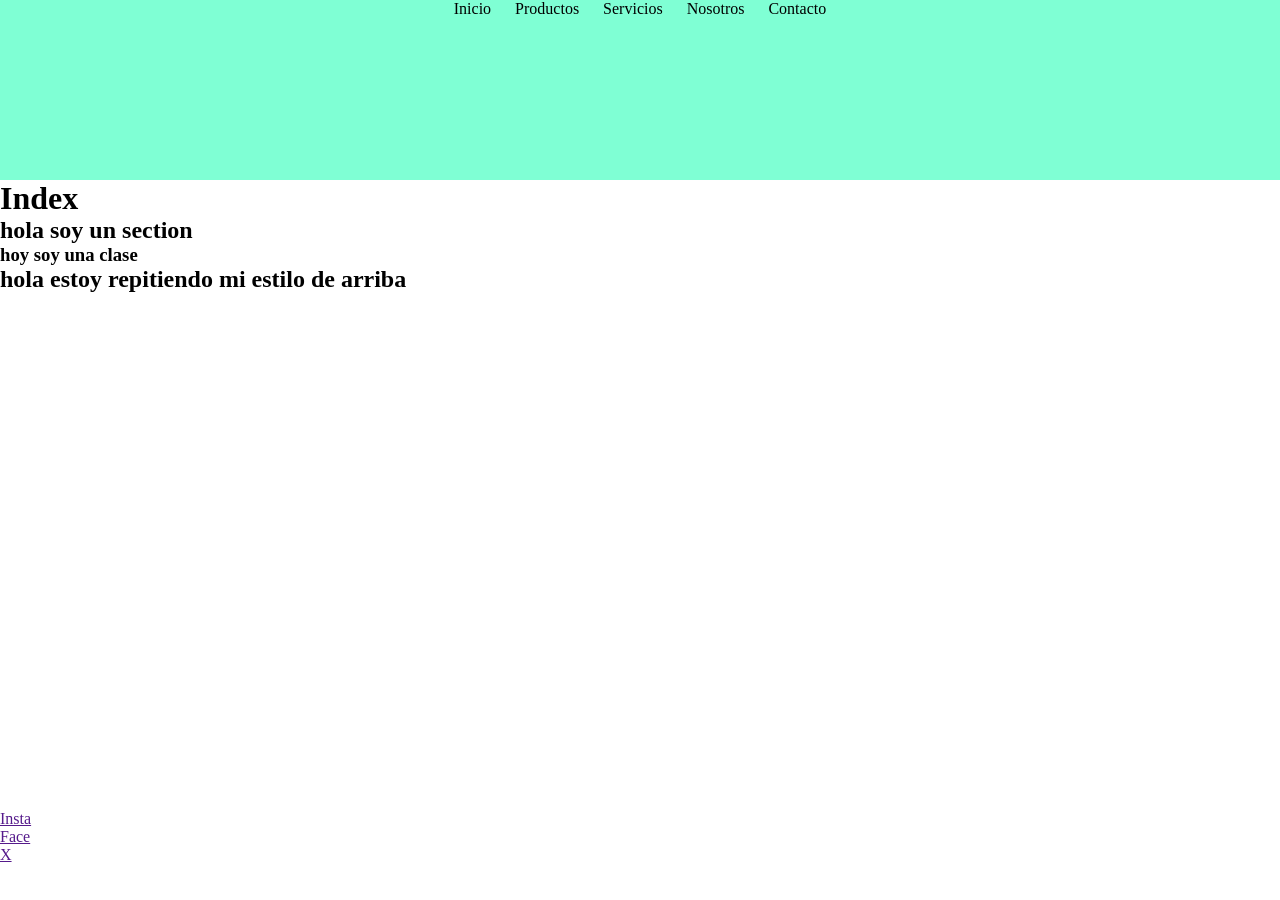
==== index.html @ d86dbf77 "agregamos el header y el main en todas las paginas" ====
<!DOCTYPE html>
<html lang="en">

<head>
    <meta charset="UTF-8" />
    <meta name="viewport" content="width=device-width, initial-scale=1.0" />

    <link rel="stylesheet" href="./style/style.css" />
    <title>Document</title>
</head>

<body>

    <header>      
        <nav>
            <ul>
                <li>
                    <a href="#">Inicio</a>
                </li>
                <li>
                    <a href="./pages/productos.html">Productos</a>
                </li>
                <li>
                    <a href="./pages/servicios.html">Servicios</a>
                </li>
                <li>
                    <a href="./pages/nosotros.html">Nosotros</a>
                </li>
                <li>
                    <a href="./pages/contacto.html">Contacto</a>
                </li>
            </ul>
        </nav>
    </header>
    
    <main>
        <h1 id="titulo-principal">Index</h1>
        <!-- cards -->
        <section>
            <h2>hola soy un section</h2>
        </section>
        <!-- imagenes -->
        <section>
            <h3 class="soy-clase">hoy soy una clase</h3>
        </section>
        <!-- seccion de contenido extra -->
        <section>
            <h2 class="soy-clase">
                hola estoy repitiendo mi estilo de arriba
            </h2>
        </section>
    </main>

    <footer>
        <ul>
            <li><a class="soy-clase" href="">Insta</a></li>
            <li><a class="soy-clase" href="">Face</a></li>
            <li><a class="soy-clase" href="">X</a></li>
        </ul>
    </footer>

</body>

</html>
---- style/style.css ----
@import url('https://fonts.googleapis.com/css2?family=Bitcount+Prop+Single+Ink:wght@100..900&display=swap');
/* reset de estilos */
*{
    margin: 0;
    padding: 0;
    box-sizing: border-box;
}
/* fin de reset */

.contenedor-body{
    background-color: brown;
}
/* encabezado index */

header{
    background-color: aquamarine;
    color: red;
    text-align: center;
    height: 20vh;
}

header nav ul{
    list-style: none;
}
header nav ul li{
    display: inline;
    margin: 10px;

}

header nav ul li a{
    color: black;
    text-decoration: none;
}

header nav ul li p{
    color: blue;
    text-decoration: underline;
    font-size: 28px;
    font-family: "Bitcount Prop Single Ink", system-ui, sans-serif;
}

/* fin encabezado index */


/* header de servicios */
main{
    height: 70vh;
}

footer{
    height: 10vh;
}
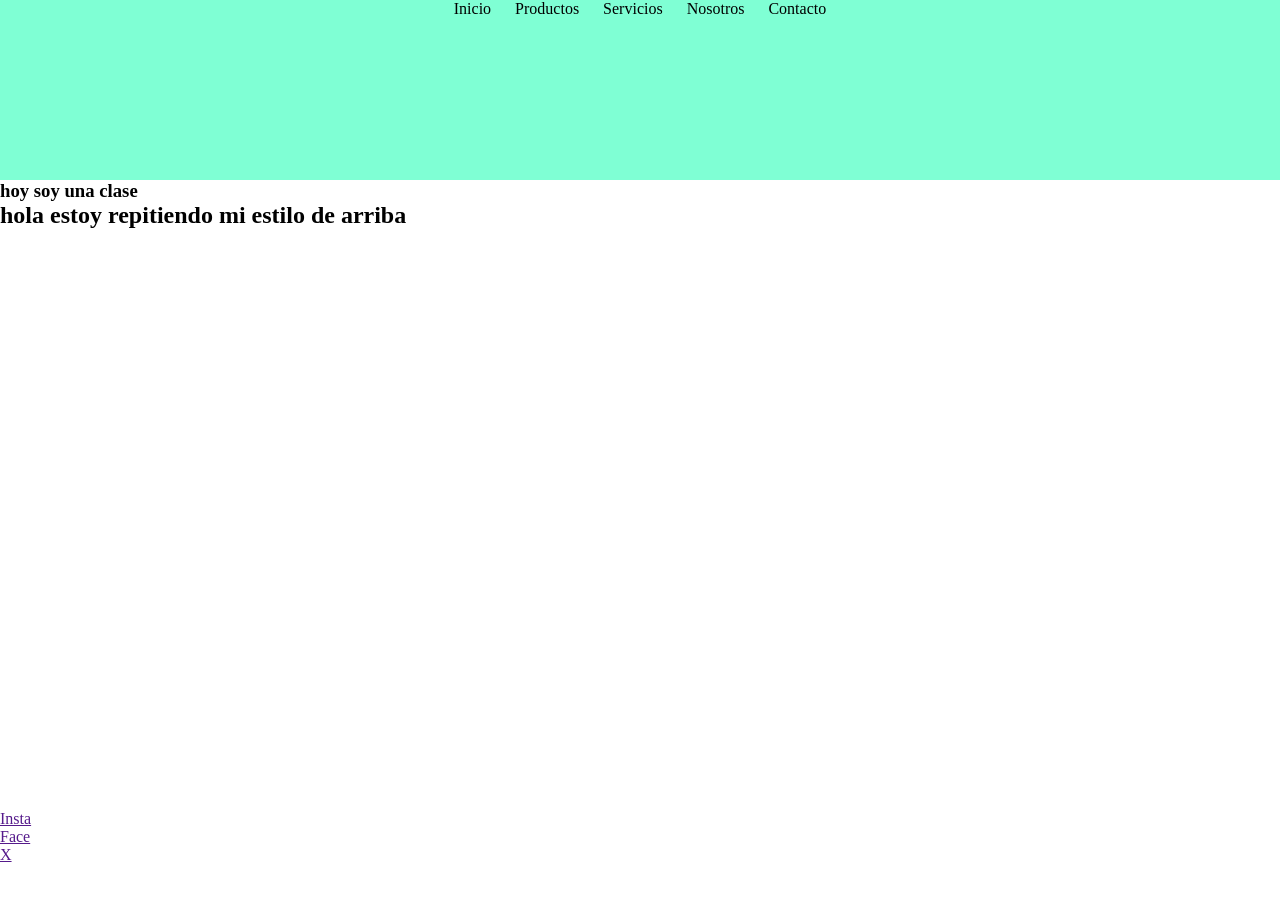
==== commit 334c3102: "borre cosas del index por que pinto" ====
--- a/index.html
+++ b/index.html
@@ -34,12 +34,7 @@
     </header>
     
     <main>
-        <h1 id="titulo-principal">Index</h1>
-        <!-- cards -->
-        <section>
-            <h2>hola soy un section</h2>
-        </section>
-        <!-- imagenes -->
+       
         <section>
             <h3 class="soy-clase">hoy soy una clase</h3>
         </section>
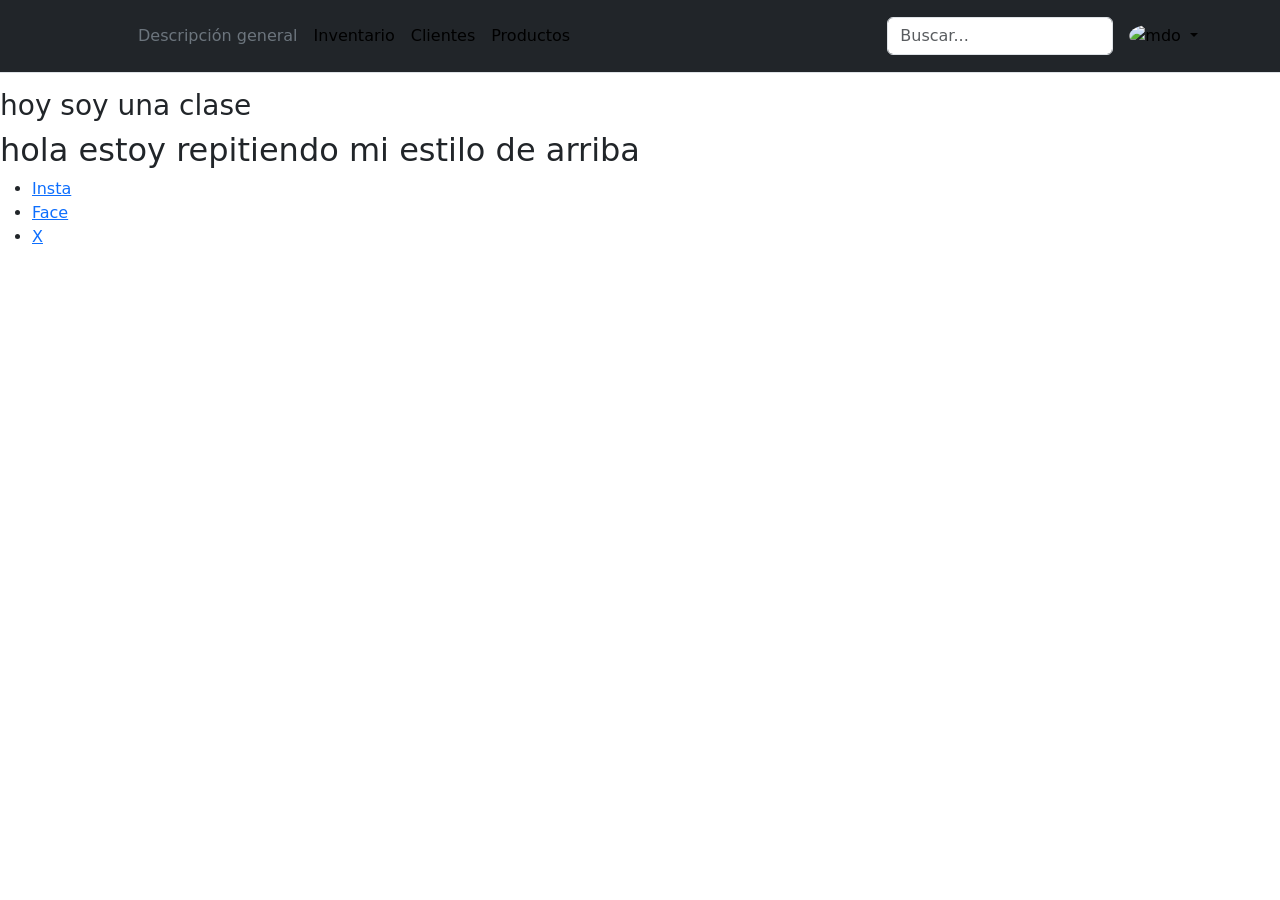
==== commit bdda5efa: "agrego bt al index en mi branch" ====
--- a/index.html
+++ b/index.html
@@ -4,37 +4,55 @@
 <head>
     <meta charset="UTF-8" />
     <meta name="viewport" content="width=device-width, initial-scale=1.0" />
+    <link href="https://cdn.jsdelivr.net/npm/bootstrap@5.3.8/dist/css/bootstrap.min.css" rel="stylesheet"
+        integrity="sha384-sRIl4kxILFvY47J16cr9ZwB07vP4J8+LH7qKQnuqkuIAvNWLzeN8tE5YBujZqJLB" crossorigin="anonymous">
 
-    <link rel="stylesheet" href="./style/style.css" />
+    <!-- <link rel="stylesheet" href="./style/style.css" /> -->
     <title>Document</title>
 </head>
 
 <body>
 
-    <header>      
-        <nav>
-            <ul>
-                <li>
-                    <a href="#">Inicio</a>
-                </li>
-                <li>
-                    <a href="./pages/productos.html">Productos</a>
-                </li>
-                <li>
-                    <a href="./pages/servicios.html">Servicios</a>
-                </li>
-                <li>
-                    <a href="./pages/nosotros.html">Nosotros</a>
-                </li>
-                <li>
-                    <a href="./pages/contacto.html">Contacto</a>
-                </li>
+    <header class="p-3 mb-3 border-bottom bg-dark">
+      <div class="container">
+        <div class="d-flex flex-wrap align-items-center justify-content-center justify-content-lg-start">
+          <a href="/" class="d-flex align-items-center mb-2 mb-lg-0 link-body-emphasis text-decoration-none">
+            <svg class="bi me-2" width="40" height="32" role="img" aria-label="Bootstrap">
+              <use xlink:href="#bootstrap"></use>
+            </svg>
+          </a>
+
+          <ul class="nav col-12 col-lg-auto me-lg-auto mb-2 justify-content-center mb-md-0">
+            <li><a href="#" class="nav-link px-2 link-secondary">Descripción general</a></li>
+            <li><a href="#" class="nav-link px-2 link-body-emphasis">Inventario</a></li>
+            <li><a href="#" class="nav-link px-2 link-body-emphasis">Clientes</a></li>
+            <li><a href="#" class="nav-link px-2 link-body-emphasis">Productos</a></li>
+          </ul>
+
+          <form class="col-12 col-lg-auto mb-3 mb-lg-0 me-lg-3" role="search">
+            <input type="search" class="form-control" placeholder="Buscar..." aria-label="Buscar">
+          </form>
+
+          <div class="dropdown text-end">
+            <a href="#" class="d-block link-body-emphasis text-decoration-none dropdown-toggle" data-bs-toggle="dropdown" aria-expanded="false">
+              <img src="https://github.com/mdo.png" alt="mdo" width="32" height="32" class="rounded-circle">
+            </a>
+            <ul class="dropdown-menu text-small">
+              <li><a class="dropdown-item" href="#">Nuevo proyecto...</a></li>
+              <li><a class="dropdown-item" href="#">Configuración</a></li>
+              <li><a class="dropdown-item" href="#">Perfil</a></li>
+              <li>
+                <hr class="dropdown-divider">
+              </li>
+              <li><a class="dropdown-item" href="#">Cerrar sesión</a></li>
             </ul>
-        </nav>
+          </div>
+        </div>
+      </div>
     </header>
-    
+
     <main>
-       
+
         <section>
             <h3 class="soy-clase">hoy soy una clase</h3>
         </section>
@@ -54,6 +72,10 @@
         </ul>
     </footer>
 
+    <script src="https://cdn.jsdelivr.net/npm/bootstrap@5.3.8/dist/js/bootstrap.bundle.min.js"
+        integrity="sha384-FKyoEForCGlyvwx9Hj09JcYn3nv7wiPVlz7YYwJrWVcXK/BmnVDxM+D2scQbITxI" crossorigin="anonymous">
+    </script>
+
 </body>
 
 </html>
